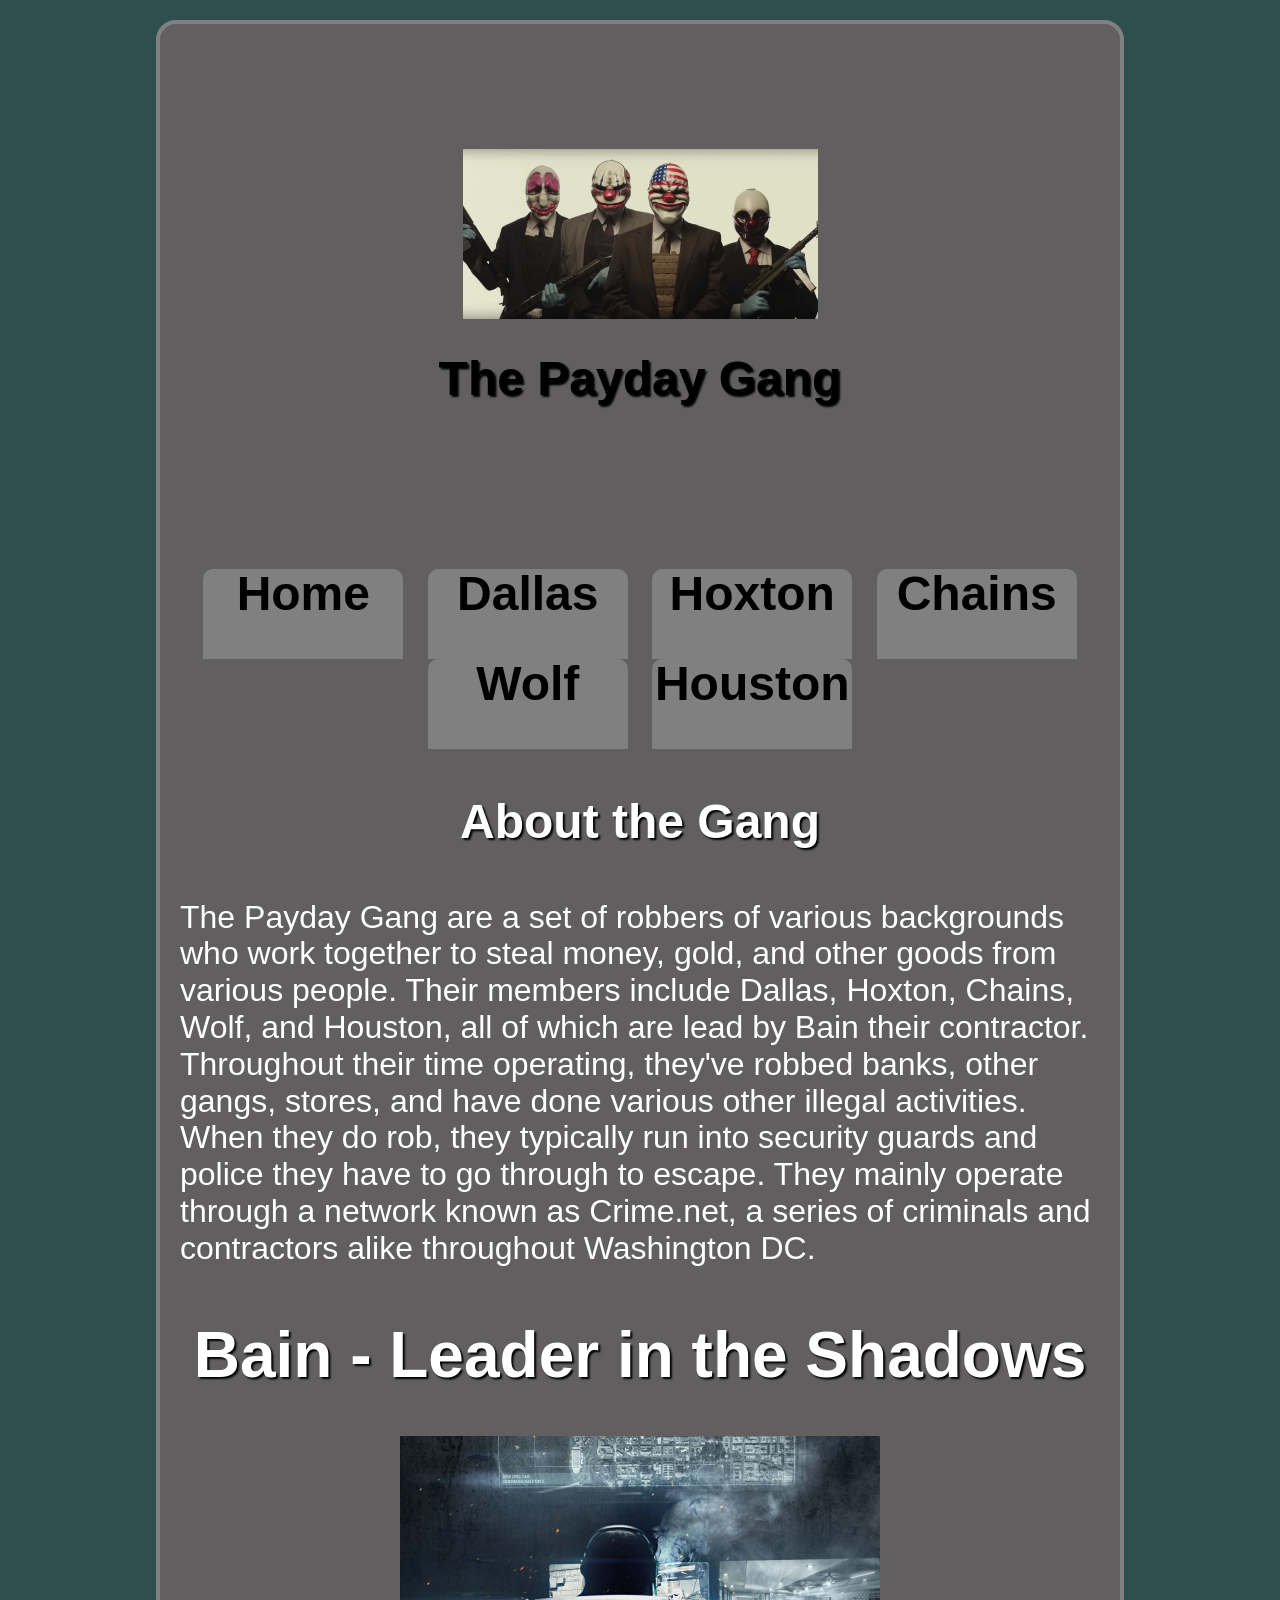
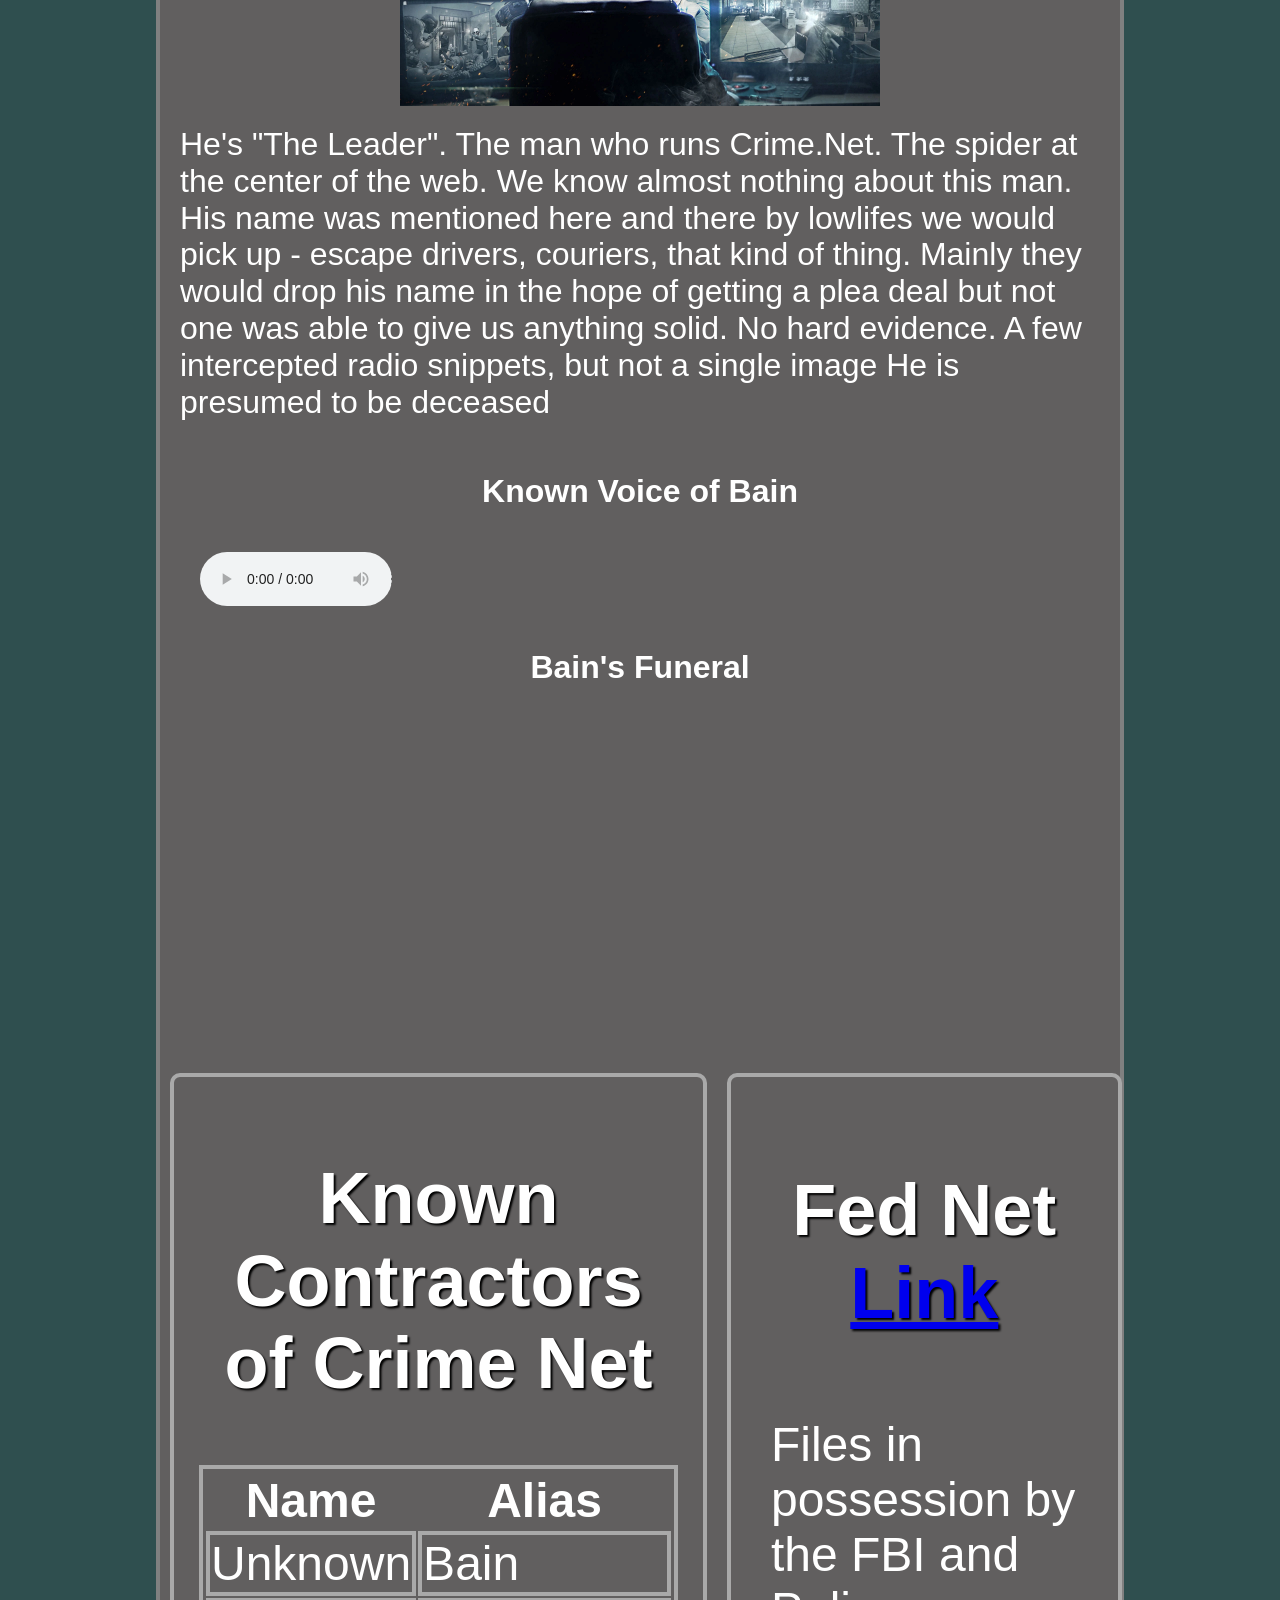
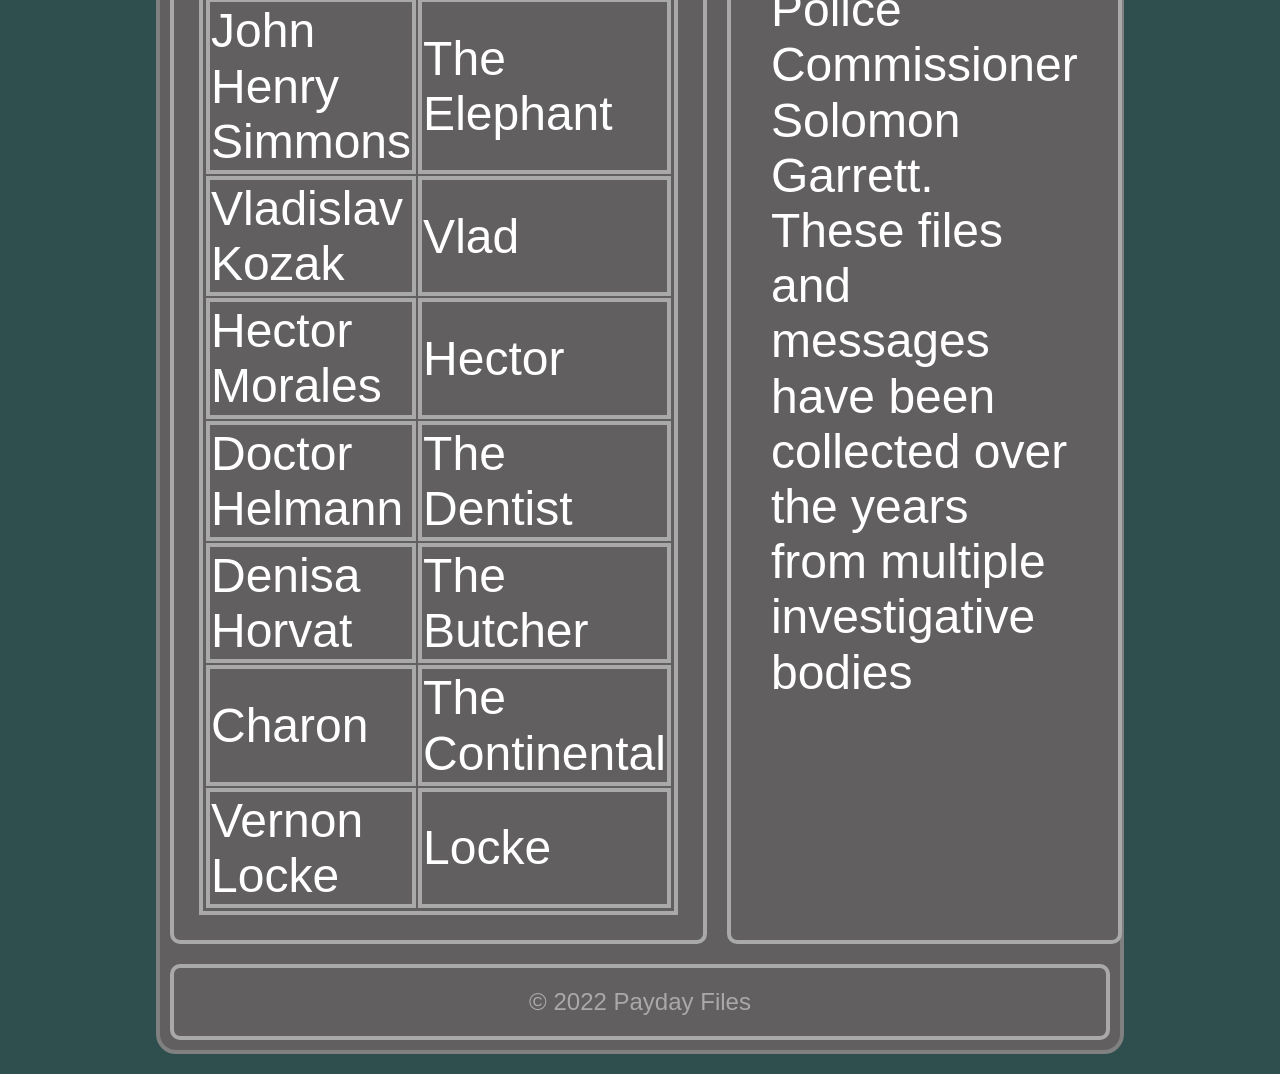
==== Final Project/Index.html @ 4a69b86e "Final" ====
<!DOCTYPE html>
<html lang="en">
<head>
    <meta charset="UTF-8">
    <meta http-equiv="X-UA-Compatible" content="IE=edge">
    <meta name="viewport" content="width=device-width, initial-scale=1.0">
    <title>Document</title>
    <link rel="shortcut icon" type="image/x-icon" href="images/favicon.ico">
    <link rel="stylesheet" href="CSS/normalize.css">
    <link rel="stylesheet" href="CSS/styles.css">
    <link rel="preconnect" href="https://fonts.googleapis.com">
<link rel="preconnect" href="https://fonts.gstatic.com" crossorigin>
<link href="https://fonts.googleapis.com/css2?family=Roboto+Mono:wght@200&display=swap" rel="stylesheet">
</head>
<body>
    <div id="container">
        <header>
            <div class="top">
            <img src="images/Payday_2_Gang.webp" alt="The Gang">
        </div>
            <h1>The Payday Gang</h1>
        </header>
        <Nav>
            <a class="active" href="Index.html">Home</a>
            <a href="Dallas.html">Dallas</a>
            <a href="Hoxton.html">Hoxton</a>
            <a href="Chains.html">Chains</a>
            <a href="Wolf.html">Wolf</a>
            <a href="Houston.html">Houston</a>

    
        </Nav>
        <div id="upper_flex">
        <main>
            <h2>About the Gang</h2>
            <p>The Payday Gang are a set of robbers of various backgrounds who work together to steal money, gold, and other goods from various people. Their members include Dallas, Hoxton, Chains, Wolf, and Houston, all of which are lead by Bain their contractor. Throughout their time operating, they've robbed banks, other gangs, stores, and have done various other illegal activities. When they do rob, they typically run into security guards and police they have to go through to escape. They mainly operate through a network known as Crime.net, a series of criminals and contractors alike throughout Washington DC.</p>
      
            <h1>Bain - Leader in the Shadows</h1>
            <img src="images/Bain1.webp" alt="The Mastermind">
    
            <p>He's "The Leader". The man who runs Crime.Net. The spider at the center of the web. We know almost nothing about this man. His name was mentioned here and there by lowlifes we would pick up - escape drivers, couriers, that kind of thing. Mainly they would drop his name in the hope of getting a plea deal but not one was able to give us anything solid. No hard evidence. A few intercepted radio snippets, but not a single image

                He is presumed to be deceased
            </p>
    
            <h4>Known Voice of Bain</h4>
            <audio src="audio/Bain Quote.mp3" controls></audio>

            <h4>Bain's Funeral</h4>
            <iframe width="560" height="315" src="https://www.youtube.com/embed/lRUgrEwrlAU" title="YouTube video player" frameborder="0" allow="accelerometer; autoplay; clipboard-write; encrypted-media; gyroscope; picture-in-picture" allowfullscreen></iframe>
     
        </div>

        <div id="lower_flex">
            <div class="col">

            <h2>Known Contractors of Crime Net</h2>
           
            <table>
             <tr>
                <th>Name</th>
                <th>Alias</th>
            </tr>

            <tr>
                <td>Unknown</td>
                <td>Bain</td>
            </tr>

            <tr>
                <td>John Henry Simmons</td>
                <td>The Elephant</td>
            </tr>
            <tr>
                <td>Vladislav Kozak</td>
                <td>Vlad</td>
            </tr>

            <tr>
                <td>Hector Morales</td>
                <td>Hector</td>
            </tr>

            <tr>
                <td>Doctor Helmann</td>
                <td>The Dentist</td>
            </tr>

            <tr>
                <td>Denisa Horvat</td>
                <td>The Butcher</td>
            </tr>

            <tr>
                <td>Charon</td>
                <td>The Continental</td>
            </tr>

            <tr>
                <td>Vernon Locke</td>
                <td>Locke</td>
            </tr>
            </table>
        </div>

                <div class="col">

            <h3> Fed Net <a href="http://fbi.paydaythegame.com">Link</a>
            </h3> 
            <p>Files in possession by the FBI and Police Commissioner Solomon Garrett. These files and messages have been collected over the years from multiple investigative bodies</p>
              </div>
        </div>

        </main>
        <footer>&copy; 2022 Payday Files</footer>
        </div>
        
    
</body>
</html>
---- Final Project/CSS/styles.css ----
/* GLobal Styles*/
body {
    background-color: darkslategray;
}

img {
    display: block;
    max-width: 50%;
    margin: 0 auto;
}

/* Mobile Styles */

#container {
    width: 100%;
    background-color: rgb(97, 95, 95);
    margin: 10px;
    color: white;
    font-family: -apple-system, BlinkMacSystemFont, 'Segoe UI', Roboto, Oxygen, Ubuntu, Cantarell, 'Open Sans', 'Helvetica Neue', sans-serif;
}

h1 {
    text-align: center;
    text-shadow: 2px 2px 2px black;
    font-size: 4em;
}

#images {
min-width: 80%;
}

p {
    font-size: 1.5em;
    padding: 10px 10px 10px 10px;
    margin: 10px 10px 10px 10px;
}

table {
    font-size: 2em;
}

h4 {
    font-size: 2em;
    text-align: center;
}


header h1 {
    color: black;
    text-align: center;
}

nav a{
    display: inline-block;
    background-color: gray;
    height: 90px;
    width: 200px;
    font-size: 3em;
    font-weight: bold;
    line-height: 50px;
    color: black;
    text-decoration: none;
    border-radius: 10px 10px 0px 0px;
    margin: 0 10px;
}

nav a:hover{
    background-color: darkgray;
    color: black;
}


section, aside, .col, footer {
    background-color: rgb(97, 95, 95);
    padding: 20px;
    margin: 10px;
    font-size: 1.5em;
    border: 4px solid darkgray;
    border-radius: 10px;
}

h2, h3 {
    color: white;
    text-shadow: 2px 2px 2px black;
    font-size: 3em;
    text-align: center;
}

footer {
    text-align: center;
    color: darkgrey;
}

.col {
    width: 83%;
}

table {
    display: none;
}

/*Tablet Syles */

@media(min-width: 768px) {
    header {
        padding: 125px;
    }
    header h1 {
        font-size: 3em;
    }

    nav {
        text-align: center;
        padding: 5px;
    }

    nav li {
        display: inline-block;
    }

    nav li a{
        height: 50px;
        line-height: 50px;
        width: 200px;
    }

    #upper_flex {
        display: flex;
    }

    section, aside {
        width: 50%;
    }

    aside img {
        width: 50%;
    }

    audio {
        display: block;
        margin: 20px;
        width: 20%;
        padding-left: 20px;
    }

    video {
        width: 120%;
    }

    iframe {
        display: block;
        margin: 20px auto;
    }
}


/* Desktop Styles */

@media(min-width: 1024px) {
    #container {
        width: 75%;
        margin: 20px auto;
        border: 4px solid gray;
        border-radius: 20px;
    }

    p {
        font-size: 2em;
    }

    header {
        border-radius: 20px 20px 0 0;
    }

    nav li a {
        margin: 0 20px;
    }

    #lower_flex {
        display: flex;
    }

    .col {
        width: 80%;
    }

    .col img {
       width: 85%; 
    }

    .single_col {
        width: 100%;
        margin: 10px auto;
    }

table, tr, td {
    border: 4px solid darkgrey;
    padding: 1px;
    margin: 5px;
}

table img {
    width: 100%;
}

.gallery {
    display: none;
}

table {
    display: block;
}

}
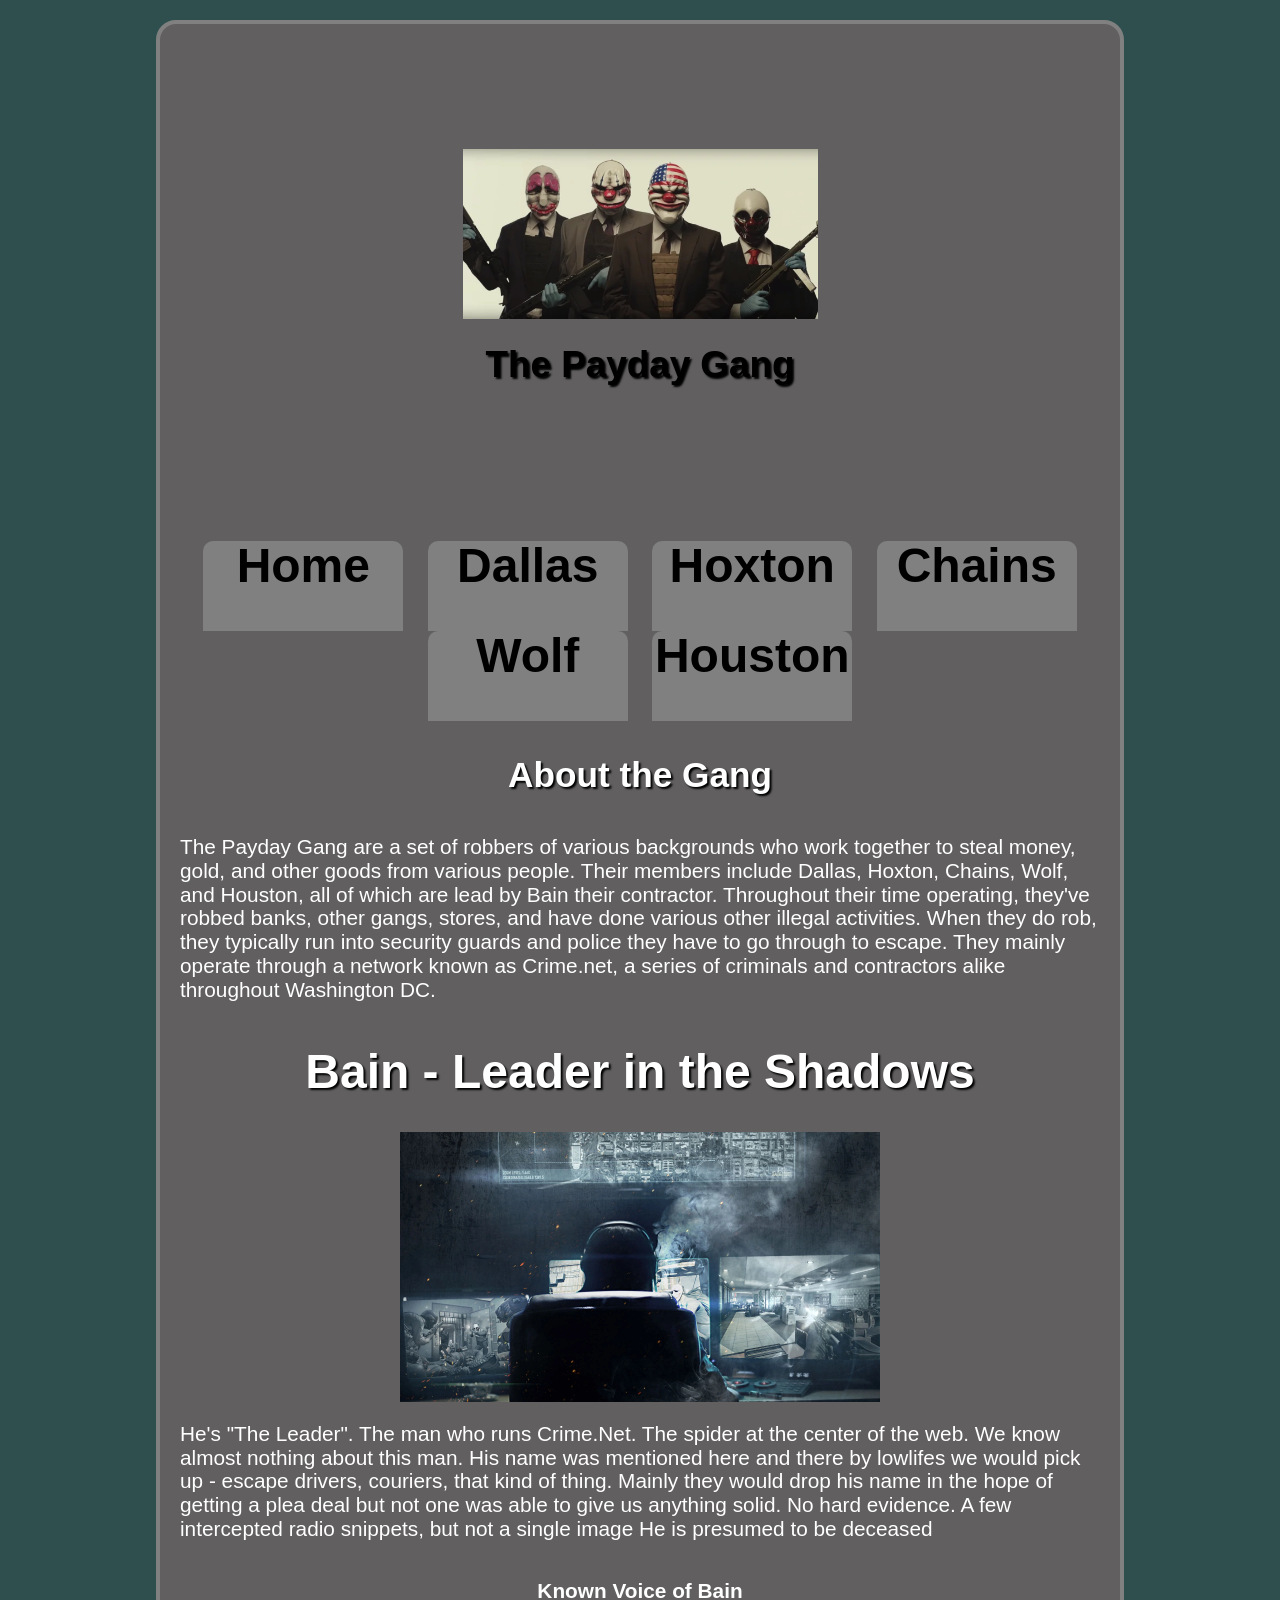
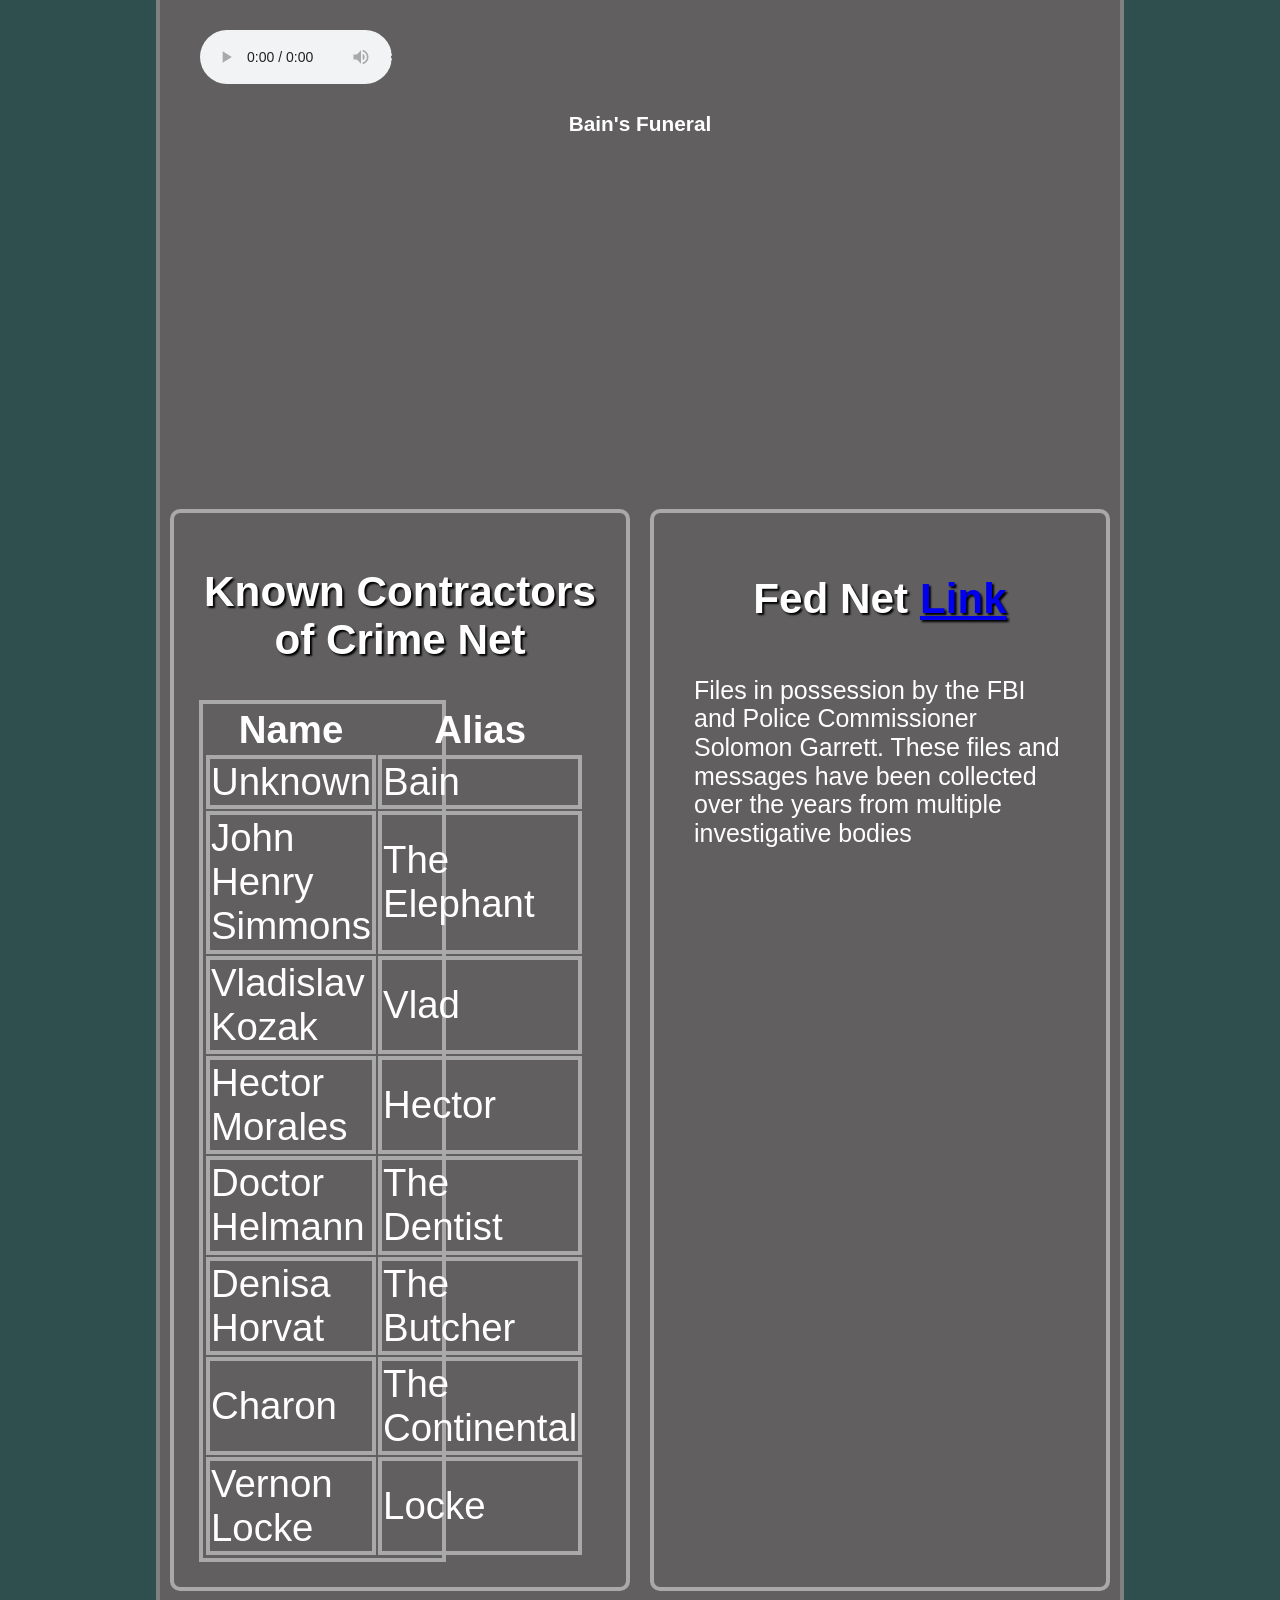
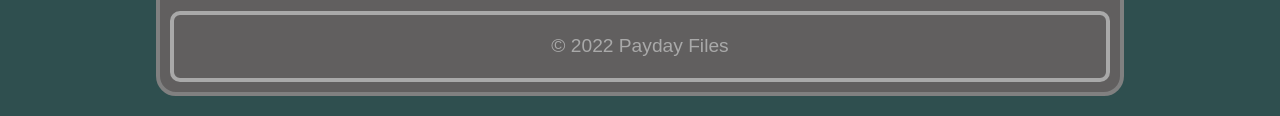
==== commit 3f93ab64: "idk" ====
--- a/Final Project/Index.html
+++ b/Final Project/Index.html
@@ -44,7 +44,7 @@
             </p>
     
             <h4>Known Voice of Bain</h4>
-            <audio src="audio/Bain Quote.mp3" controls></audio>
+            <audio src="audio/Bain Quote.mp3"controls></audio>
 
             <h4>Bain's Funeral</h4>
             <iframe width="560" height="315" src="https://www.youtube.com/embed/lRUgrEwrlAU" title="YouTube video player" frameborder="0" allow="accelerometer; autoplay; clipboard-write; encrypted-media; gyroscope; picture-in-picture" allowfullscreen></iframe>
--- a/Final Project/CSS/styles.css
+++ b/Final Project/CSS/styles.css
@@ -19,10 +19,18 @@
     font-family: -apple-system, BlinkMacSystemFont, 'Segoe UI', Roboto, Oxygen, Ubuntu, Cantarell, 'Open Sans', 'Helvetica Neue', sans-serif;
 }
 
+table, tr, td {
+    border: 4px solid darkgrey;
+    padding: 1px;
+    margin: 5px;
+    max-width: 60%;
+}
+
+
 h1 {
     text-align: center;
     text-shadow: 2px 2px 2px black;
-    font-size: 4em;
+    font-size: 3em;
 }
 
 #images {
@@ -30,7 +38,7 @@
 }
 
 p {
-    font-size: 1.5em;
+    font-size: 1em;
     padding: 10px 10px 10px 10px;
     margin: 10px 10px 10px 10px;
 }
@@ -40,7 +48,7 @@
 }
 
 h4 {
-    font-size: 2em;
+    font-size: 1.3em;
     text-align: center;
 }
 
@@ -74,7 +82,7 @@
     background-color: rgb(97, 95, 95);
     padding: 20px;
     margin: 10px;
-    font-size: 1.5em;
+    font-size: 1.2em;
     border: 4px solid darkgray;
     border-radius: 10px;
 }
@@ -82,7 +90,7 @@
 h2, h3 {
     color: white;
     text-shadow: 2px 2px 2px black;
-    font-size: 3em;
+    font-size: 2.2em;
     text-align: center;
 }
 
@@ -95,10 +103,6 @@
     width: 83%;
 }
 
-table {
-    display: none;
-}
-
 /*Tablet Syles */
 
 @media(min-width: 768px) {
@@ -106,7 +110,7 @@
         padding: 125px;
     }
     header h1 {
-        font-size: 3em;
+        font-size: 2.3em;
     }
 
     nav {
@@ -114,15 +118,12 @@
         padding: 5px;
     }
 
-    nav li {
-        display: inline-block;
+    table, tr, td {
+        border: 4px solid darkgrey;
+        padding: 1px;
+        margin: 5px;
     }
-
-    nav li a{
-        height: 50px;
-        line-height: 50px;
-        width: 200px;
-    }
+    
 
     #upper_flex {
         display: flex;
@@ -165,15 +166,11 @@
     }
 
     p {
-        font-size: 2em;
+        font-size: 1.3em;
     }
 
     header {
         border-radius: 20px 20px 0 0;
-    }
-
-    nav li a {
-        margin: 0 20px;
     }
 
     #lower_flex {
@@ -184,14 +181,10 @@
         width: 80%;
     }
 
-    .col img {
-       width: 85%; 
-    }
 
-    .single_col {
-        width: 100%;
-        margin: 10px auto;
-    }
+table {
+    display: block;
+}
 
 table, tr, td {
     border: 4px solid darkgrey;
@@ -199,16 +192,4 @@
     margin: 5px;
 }
 
-table img {
-    width: 100%;
 }
-
-.gallery {
-    display: none;
-}
-
-table {
-    display: block;
-}
-
-}
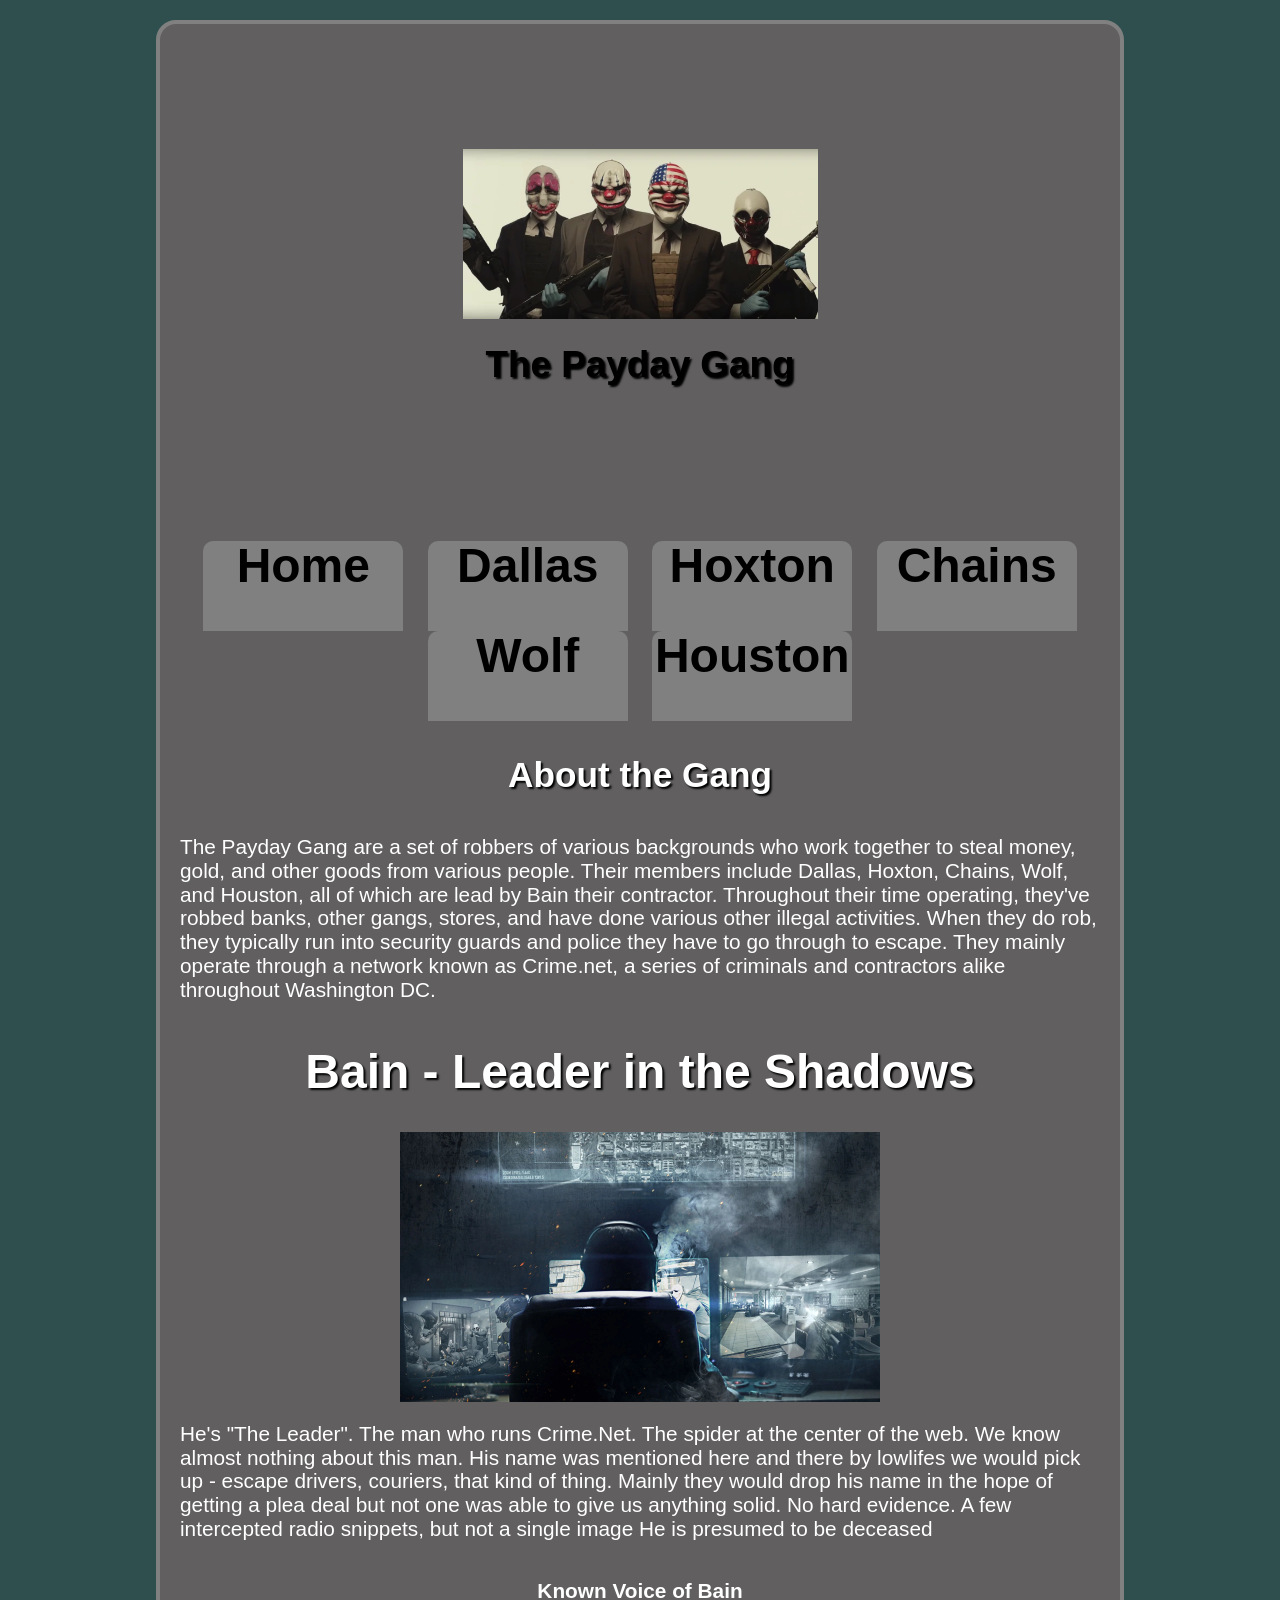
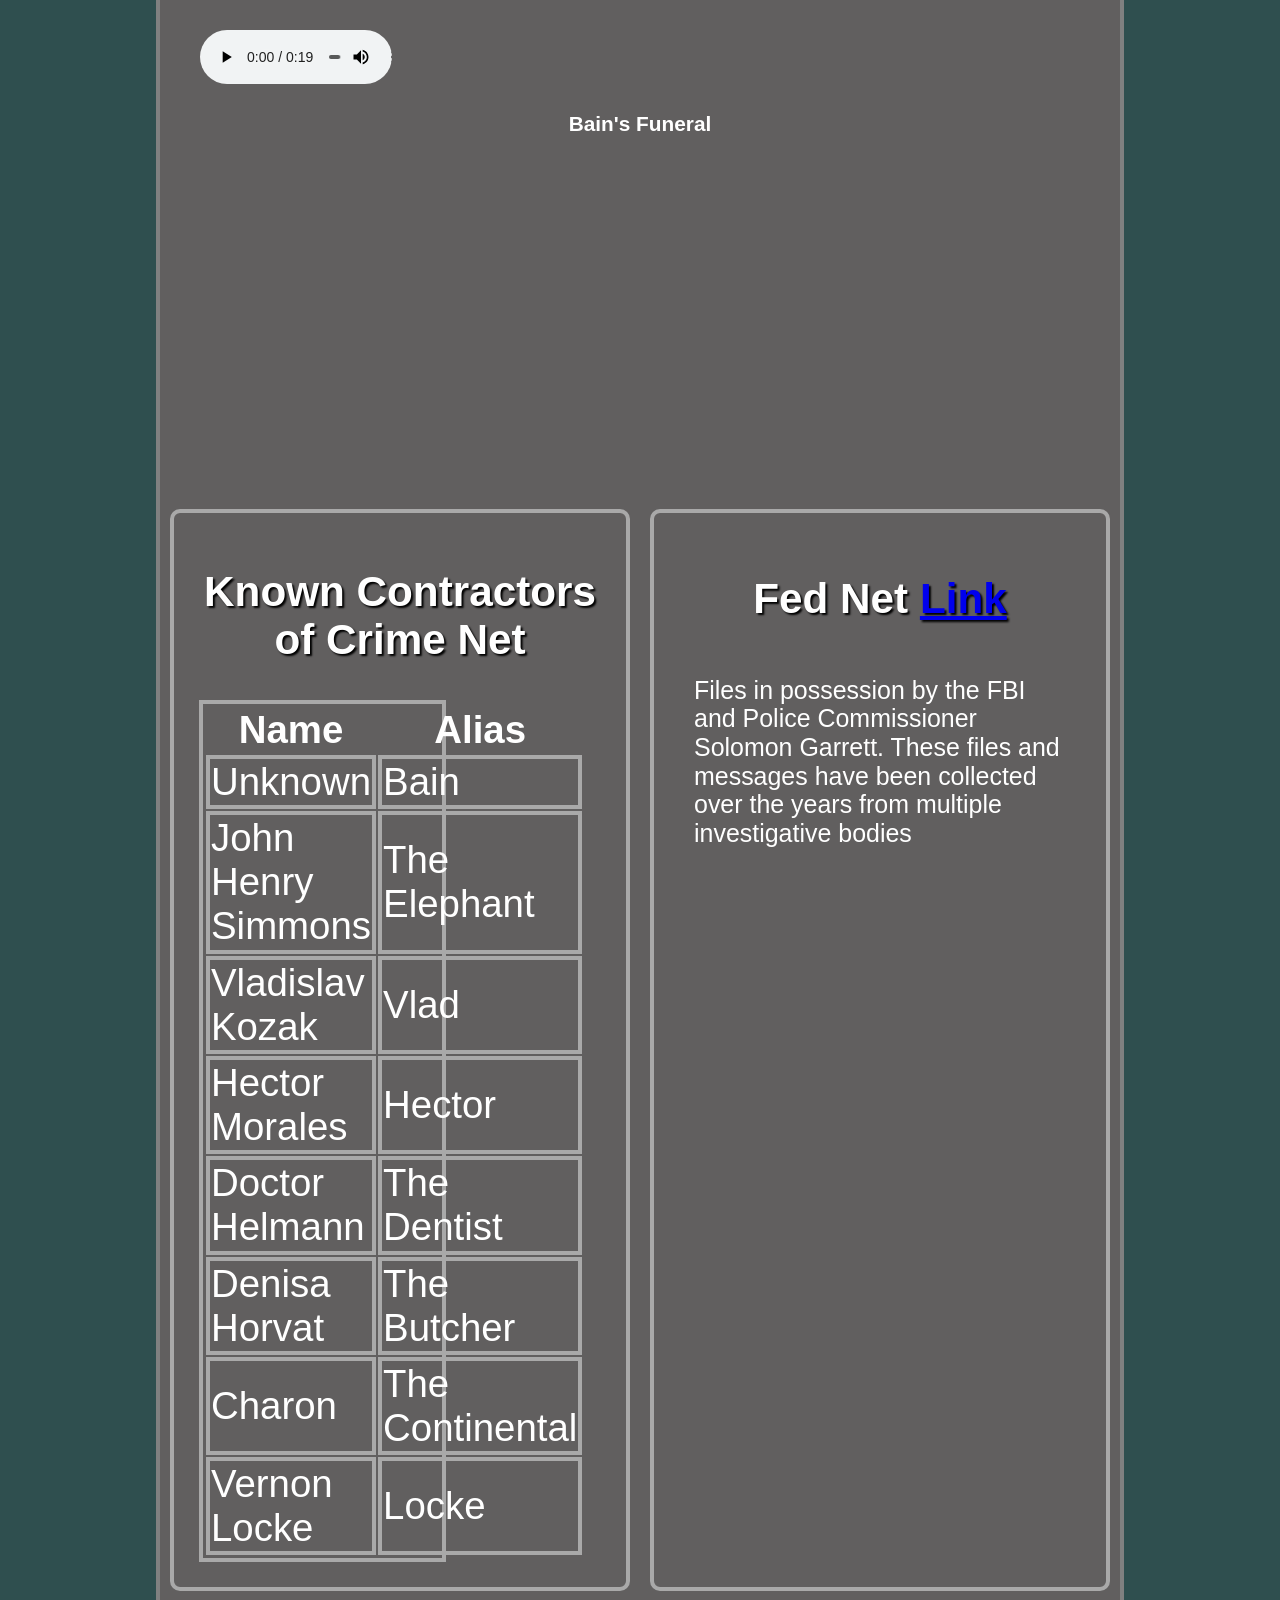
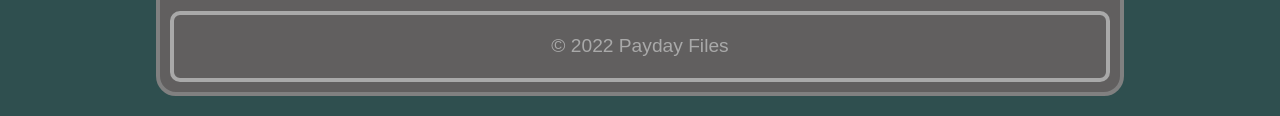
==== commit aff35cd1: "Update Index.html" ====
--- a/Final Project/Index.html
+++ b/Final Project/Index.html
@@ -31,7 +31,7 @@
     
         </Nav>
         <div id="upper_flex">
-        <main>
+    <main>
             <h2>About the Gang</h2>
             <p>The Payday Gang are a set of robbers of various backgrounds who work together to steal money, gold, and other goods from various people. Their members include Dallas, Hoxton, Chains, Wolf, and Houston, all of which are lead by Bain their contractor. Throughout their time operating, they've robbed banks, other gangs, stores, and have done various other illegal activities. When they do rob, they typically run into security guards and police they have to go through to escape. They mainly operate through a network known as Crime.net, a series of criminals and contractors alike throughout Washington DC.</p>
       
@@ -44,7 +44,8 @@
             </p>
     
             <h4>Known Voice of Bain</h4>
-            <audio src="audio/Bain Quote.mp3"controls></audio>
+
+            <audio src="Audio/Bainquote.mp3" controls></audio>
 
             <h4>Bain's Funeral</h4>
             <iframe width="560" height="315" src="https://www.youtube.com/embed/lRUgrEwrlAU" title="YouTube video player" frameborder="0" allow="accelerometer; autoplay; clipboard-write; encrypted-media; gyroscope; picture-in-picture" allowfullscreen></iframe>
@@ -111,7 +112,7 @@
               </div>
         </div>
 
-        </main>
+     </main>
         <footer>&copy; 2022 Payday Files</footer>
         </div>
         
--- a/Final Project/CSS/styles.css
+++ b/Final Project/CSS/styles.css
@@ -17,6 +17,10 @@
     margin: 10px;
     color: white;
     font-family: -apple-system, BlinkMacSystemFont, 'Segoe UI', Roboto, Oxygen, Ubuntu, Cantarell, 'Open Sans', 'Helvetica Neue', sans-serif;
+}
+
+video {
+width: 60%;
 }
 
 table, tr, td {
@@ -122,6 +126,7 @@
         border: 4px solid darkgrey;
         padding: 1px;
         margin: 5px;
+        width: 100%;
     }
     
 
@@ -190,6 +195,7 @@
     border: 4px solid darkgrey;
     padding: 1px;
     margin: 5px;
-}
-
-}
+    width: 100%;
+}
+
+}
